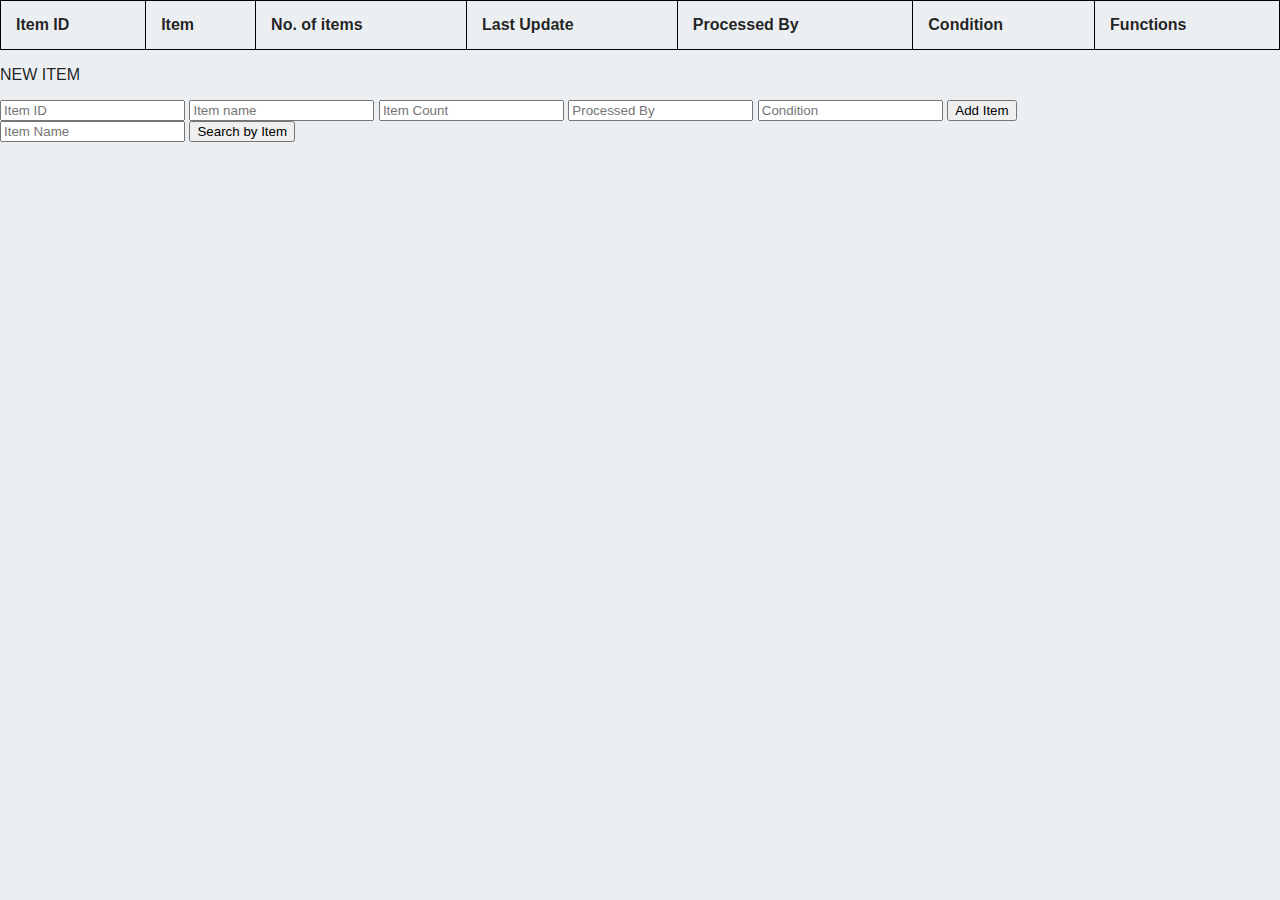
==== Day3/public/index.html @ 1fe91086 "Commit" ====
<!DOCTYPE html>
<html>
  <head>
    <meta charset="utf-8" />
    <meta name="viewport" content="width=device-width, initial-scale=1" />
    <title>Welcome to Firebase Hosting</title>

    <!-- update the version number as needed -->
    <script defer src="/__/firebase/7.9.3/firebase-app.js"></script>
    <!-- include only the Firebase features as you need -->
    <script defer src="/__/firebase/7.9.3/firebase-auth.js"></script>
    <script defer src="/__/firebase/7.9.3/firebase-database.js"></script>
    <script defer src="/__/firebase/7.9.3/firebase-messaging.js"></script>
    <script defer src="/__/firebase/7.9.3/firebase-storage.js"></script>
    <script defer src="/__/firebase/7.9.3/firebase-firestore.js"></script>
    <!-- initialize the SDK after all desired features are loaded -->
    <script defer src="/__/firebase/init.js"></script>
    <link rel="stylesheet" href="styles.css" />
    <script src="script.js"></script>
  </head>
  <body>
    <!-- <table>
      <tr>
        <th>Item ID</th>
        <th>Item</th>
        <th>No. of items</th>
        <th>Last Update</th>
        <th>Processed By</th>
        <th>Condition</th>
        <th>Functions</th>
      </tr>
    </table> -->

    <table id="inventory">
      <thead>
        <tr>
          <th>Item ID</th>
          <th>Item</th>
          <th>No. of items</th>
          <th>Last Update</th>
          <th>Processed By</th>
          <th>Condition</th>
          <th>Functions</th>
        </tr>
      </thead>
      <tbody id="tbody"></tbody>
    </table>

    <p>NEW ITEM</p>
    <input type="text" id="id" placeholder="Item ID" />
    <input type="text" id="item" placeholder="Item name" />
    <input type="text" id="count" placeholder="Item Count" />
    <input type="text" id="author" placeholder="Processed By" />
    <input type="text" id="condition" placeholder="Condition" />
    <button id="addBtn">Add Item</button>

    <div id="search">
      <input type="text" id="searchInput" placeholder="Item Name" />
      <button id="searchBtn">Search by Item</button>
      <table id="searchResult" style="display: none;">
        <thead>
          <tr>
            <th>Item ID</th>
            <th>Item</th>
            <th>No. of items</th>
            <th>Last Update</th>
            <th>Processed By</th>
            <th>Condition</th>
          </tr>
        </thead>
        <tbody id="searchResultBody"></tbody>
      </table>
    </div>
  </body>
</html>
---- Day3/public/styles.css ----
body {
  background: #eceff1;
  color: rgba(0, 0, 0, 0.87);
  font-family: Roboto, Helvetica, Arial, sans-serif;
  margin: 0;
  padding: 0;
}

table {
  width: 100%;
}

table,
th,
td {
  border: 1px solid black;
  border-collapse: collapse;
}

th,
td {
  padding: 15px;
  text-align: left;
}
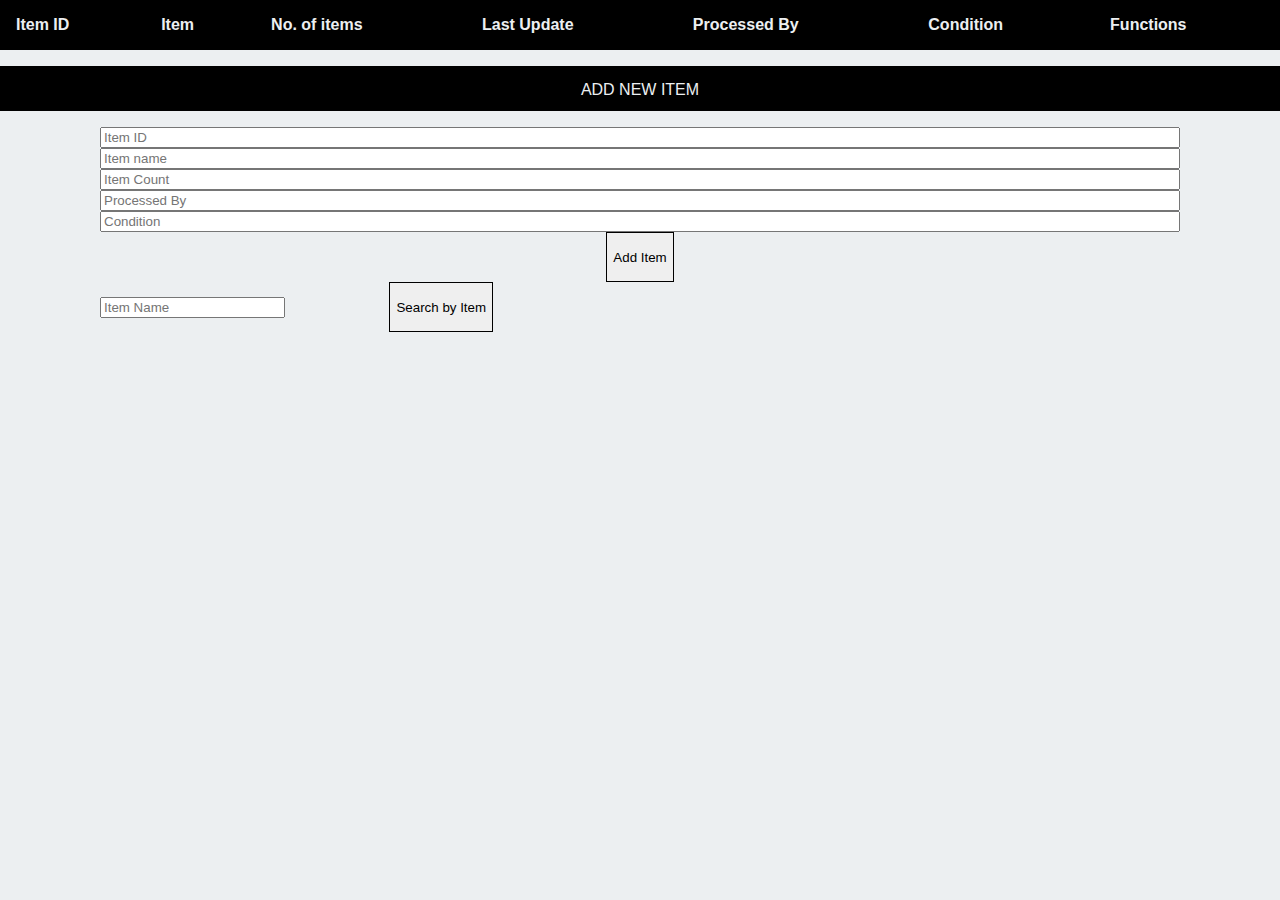
==== commit dfdc9cc4: "Add files via upload" ====
--- a/Day3/public/index.html
+++ b/Day3/public/index.html
@@ -32,7 +32,7 @@
     </table> -->
 
     <table id="inventory">
-      <thead>
+      <thead class="">
         <tr>
           <th>Item ID</th>
           <th>Item</th>
@@ -46,13 +46,15 @@
       <tbody id="tbody"></tbody>
     </table>
 
-    <p>NEW ITEM</p>
-    <input type="text" id="id" placeholder="Item ID" />
-    <input type="text" id="item" placeholder="Item name" />
-    <input type="text" id="count" placeholder="Item Count" />
-    <input type="text" id="author" placeholder="Processed By" />
-    <input type="text" id="condition" placeholder="Condition" />
-    <button id="addBtn">Add Item</button>
+    <p>ADD NEW ITEM</p>
+    <div class="wrapper">
+      <input type="text" id="id" placeholder="Item ID" />
+      <input type="text" id="item" placeholder="Item name" />
+      <input type="text" id="count" placeholder="Item Count" />
+      <input type="text" id="author" placeholder="Processed By" />
+      <input type="text" id="condition" placeholder="Condition" />
+      <button id="addBtn">Add Item</button>
+    </div>
 
     <div id="search">
       <input type="text" id="searchInput" placeholder="Item Name" />
--- a/Day3/public/styles.css
+++ b/Day3/public/styles.css
@@ -9,7 +9,10 @@
 table {
   width: 100%;
 }
-
+thead {
+  background-color: black;
+  color: #eceff1;
+}
 table,
 th,
 td {
@@ -22,3 +25,38 @@
   padding: 15px;
   text-align: left;
 }
+
+button {
+  border-style: none;
+  border: 0.5px solid black;
+}
+
+button:hover {
+  background-color: black;
+  color: white;
+}
+
+body p {
+  background-color: black;
+  color: #eceff1;
+  text-align: center;
+  padding-top: 15px;
+  height: 30px;
+  font-style: bold;
+}
+
+.wrapper {
+  display: flex;
+  flex-direction: column;
+}
+
+input,
+body div button {
+  margin-left: 100px;
+  margin-right: 100px;
+}
+
+body div button {
+  height: 50px;
+  margin: auto;
+}
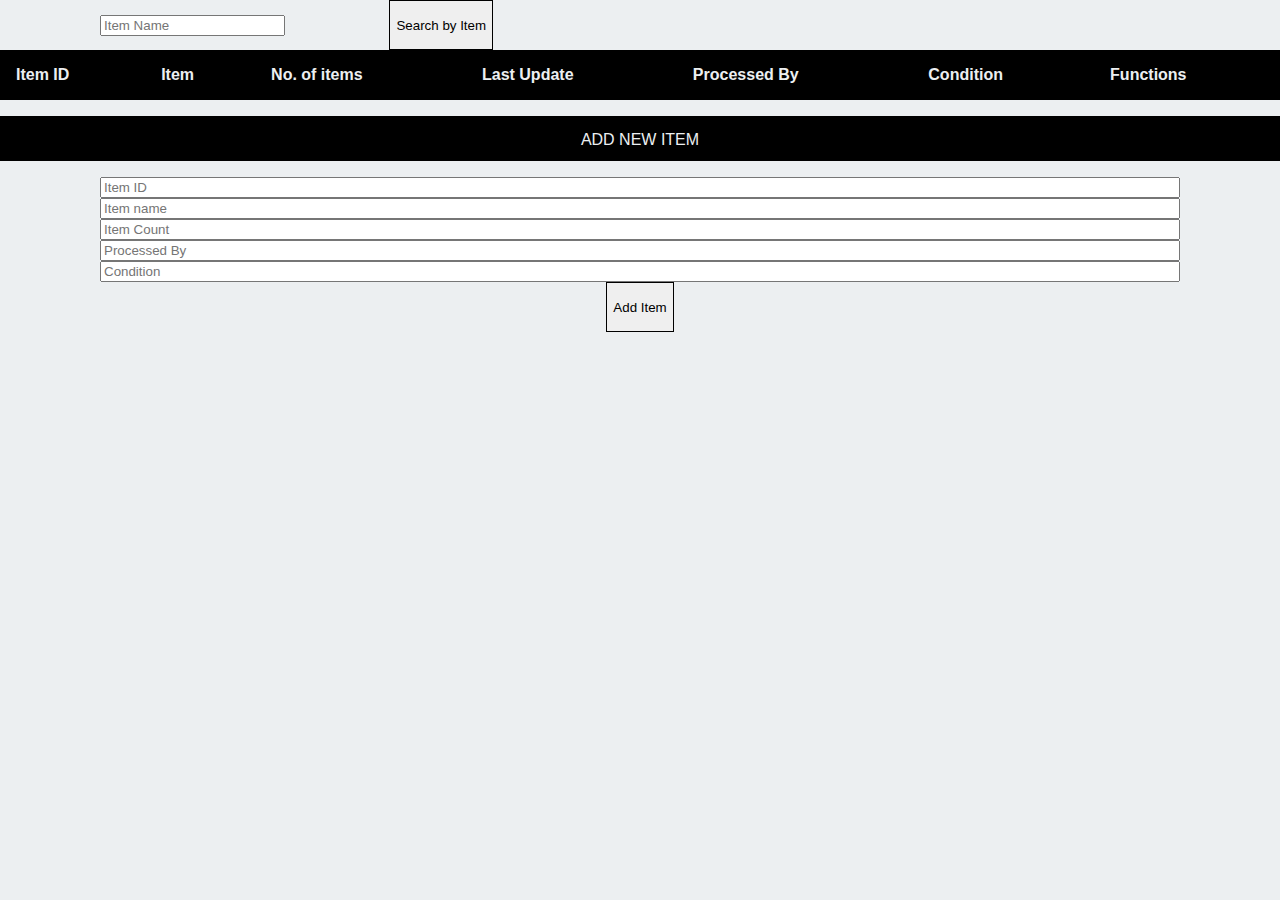
==== commit dc84d6ac: "Search" ====
--- a/Day3/public/index.html
+++ b/Day3/public/index.html
@@ -30,7 +30,10 @@
         <th>Functions</th>
       </tr>
     </table> -->
-
+    <div id="search">
+      <input type="text" id="searchInput" placeholder="Item Name" />
+      <button id="searchBtn">Search by Item</button>
+    </div>
     <table id="inventory">
       <thead class="">
         <tr>
@@ -55,23 +58,5 @@
       <input type="text" id="condition" placeholder="Condition" />
       <button id="addBtn">Add Item</button>
     </div>
-
-    <div id="search">
-      <input type="text" id="searchInput" placeholder="Item Name" />
-      <button id="searchBtn">Search by Item</button>
-      <table id="searchResult" style="display: none;">
-        <thead>
-          <tr>
-            <th>Item ID</th>
-            <th>Item</th>
-            <th>No. of items</th>
-            <th>Last Update</th>
-            <th>Processed By</th>
-            <th>Condition</th>
-          </tr>
-        </thead>
-        <tbody id="searchResultBody"></tbody>
-      </table>
-    </div>
   </body>
 </html>
